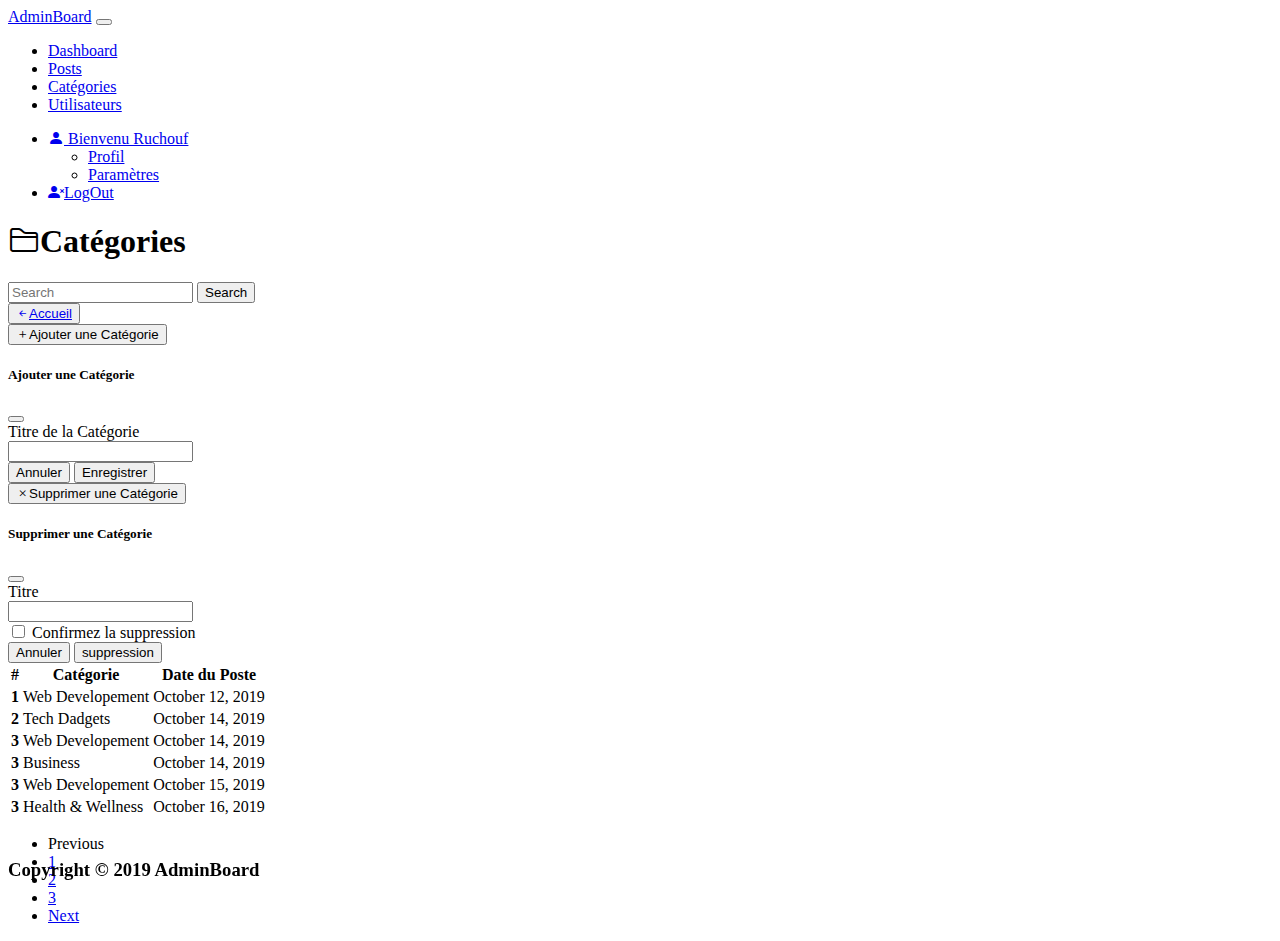
==== categories.html @ 4800192c "Initialisation de mon projet Adminbord" ====
<!DOCTYPE html>
<html lang="en">
    <head>
        <meta charset="UTF-8">
        <meta http-equiv="X-UA-Compatible" content="IE=edge">
        <meta name="viewport" content="width=device-width, initial-scale=1.0">

        <!--Introduction du CSS de Boostrap-->
        <link href="https://cdn.jsdelivr.net/npm/bootstrap@5.0.2/dist/css/bootstrap.min.css" rel="stylesheet" integrity="sha384-EVSTQN3/azprG1Anm3QDgpJLIm9Nao0Yz1ztcQTwFspd3yD65VohhpuuCOmLASjC" crossorigin="anonymous">

        <!-- Bosstrap Icon-->
        <link rel="stylesheet" href="https://cdn.jsdelivr.net/npm/bootstrap-icons@1.8.1/font/bootstrap-icons.css">

        <!--JS texteara-->
        <script src="https://cdn.tiny.cloud/1/no-api-key/tinymce/5/tinymce.min.js" referrerpolicy="origin"></script>
        <link rel="stylesheet" href="styles.css">
        <title>Dashboard</title>
    </head>
    <body>
        <nav class="navbar navbar-expand-lg navbar-light bg-dark">
            <div class="container">
                <a class="navbar-brand fw-bold text-light" href="index.html">AdminBoard</a>
                <button class="navbar-toggler" type="button" data-bs-toggle="collapse" data-bs-target="#navbarScroll" aria-controls="navbarScroll" aria-expanded="false" aria-label="Toggle navigation">
                <span class="navbar-toggler-icon"></span>
                </button>
                <div class="collapse navbar-collapse" id="navbarScroll">
                    <ul class="navbar-nav me-auto my-2 my-lg-0" style="--bs-scroll-height: 100px;">
                        <li class="nav-item"><a class="nav-link active text-light" href="index.html">Dashboard</a></li>
                        <li class="nav-item"><a class="nav-link text-light" href="posts.html">Posts</a></li>
                        <li class="nav-item"><a class="nav-link text-light" href="categories.html">Catégories</a></li>
                        <li class="nav-item"><a class="nav-link text-light" href="users.html">Utilisateurs</a></li>
                    </ul>
                    <ul class="navbar-nav me-auto my-2 my-lg-0" style="--bs-scroll-height: 100px;">
                        <li class="nav-item dropdown">
                            <a class="nav-link dropdown-toggle text-light" href="#" id="navbarScrollingDropdown" role="button" data-bs-toggle="dropdown" aria-expanded="false">
                                <i class="bi bi-person-fill mx-2"></i> Bienvenu Ruchouf
                            </a>
                            <ul class="dropdown-menu bg-dark" aria-labelledby="navbarScrollingDropdown">
                              <li><a class="dropdown-item text-light" href="profil.html">Profil</a></li>
                              <li><a class="dropdown-item text-light" href="parametre.html">Paramètres</a></li>
                            </ul>
                          </li>
                        <li class="nav-item"><a class="nav-link text-light" href="log.html"><i class="bi bi-person-x-fill mx-2"></i>LogOut</a></li>
                    </ul>
                </div>
            </div>
        </nav>

        <!--Dashboard-->
        <section class="bg-success py-2">
            <div class="container">
                <div class="row">
                    <div class="col">
                        <h1 class="mt-4m"><i class="bi bi-folder2"></i>Catégories</h1>
                    </div>
                    <div class="col">
                        <form class="d-flex mt-2">
                            <input class="form-control me-2" type="search" placeholder="Search" aria-label="Search">
                            <button class="btn bg-success bg-gradient" type="submit">Search</button>
                          </form>
                    </div>
                </div>
            </div>
        </section>

        <!--Petit menu-->
        <section class="py-3">
            <div class="container">
                <div class="row">
                    <div class="col-12 col-md-6">
                        <button type="button" class="btn btn-outline-primary"><a href="index.html"><i class="bi bi-arrow-left-short"></i>Accueil</a></button>
                    </div>
                    <div class="col-12 col-md-3">
                        <!-- Button trigger modal -->
                        <button type="button" class="btn btn-success w-100" data-bs-toggle="modal" data-bs-target="#supcategorie">
                            <i class="bi bi-plus"></i>Ajouter une Catégorie
                        </button>
                        
                        <!-- Modal -->
                        <div class="modal fade" id="supcategorie" tabindex="-1" aria-labelledby="supcategorieLabel" aria-hidden="true">
                            <div class="modal-dialog">
                            <div class="modal-content">
                                <div class="modal-header bg-success">
                                    <h5 class="modal-title" id="supcategorieLabel">Ajouter une Catégorie</h5>
                                    <button type="button" class="btn-close" data-bs-dismiss="modal" aria-label="Close"></button>
                                </div>
                                <div class="modal-body">
                                    <form action="">
                                        <label for="tcategorie">Titre de la Catégorie</label> <br>
                                        <input type="text" class="form-control">
                                    </form>
                                </div>
                                <div class="modal-footer">
                                    <button type="button" class="btn btn-danger" data-bs-dismiss="modal">Annuler</button>
                                    <button type="button" class="btn btn-success">Enregistrer</button>
                                </div>
                            </div>
                            </div>
                        </div>
                    </div>
                    <div class="col-12 col-md-3">
                        <!-- Button trigger modal -->
                        <button type="button" class="btn btn-danger w-100" data-bs-toggle="modal" data-bs-target="#suppost">
                            <i class="bi bi-x"></i>Supprimer une Catégorie
                        </button>
                        
                        <!-- Modal -->
                        <div class="modal fade" id="suppost" tabindex="-1" aria-labelledby="suppostLabel" aria-hidden="true">
                            <div class="modal-dialog">
                            <div class="modal-content">
                                <div class="modal-header bg-danger">
                                    <h5 class="modal-title" id="suppostLabel">Supprimer une Catégorie</h5>
                                    <button type="button" class="btn-close" data-bs-dismiss="modal" aria-label="Close"></button>
                                </div>
                                <div class="modal-body">
                                    <form action="">
                                        <div class="my-1">
                                            <label for="tpost" class="fw-bold">Titre</label> <br>
                                            <input type="text" class="form-control">
                                        </div>
                                        <div>
                                            <input type="checkbox" class="form-check-input" id="exampleCheck1">
                                            <label class="form-check-label" for="exampleCheck1">Confirmez la suppression</label>
                                        </div>
                                    </form>
                                </div>
                                <div class="modal-footer">
                                    <button type="button" class="btn btn-danger" data-bs-dismiss="modal">Annuler</button>
                                    <button type="button" class="btn btn-success">suppression</button>
                                </div>
                            </div>
                            </div>
                        </div>
                    </div>
                </div>
            </div>
        </section>

        <!--Tableau des posts-->
        <section class="py-5">
            <div class="container py-3">
                <div class="row">
                    <table class="table table-striped">
                        <thead class="bg-dark text-light">
                            <tr>
                                <th scope="col">#</th>
                                <th scope="col">Catégorie</th>
                                <th scope="col">Date du Poste</th>
                            </tr>
                        </thead>
                        <tbody>
                            <tr>
                                <th scope="row">1</th>
                                <td>Web Developement</td>
                                <td>October 12, 2019</td>
                            </tr>
                            <tr>
                                <th scope="row">2</th>
                                <td>Tech Dadgets</td>
                                <td>October 14, 2019</td>
                            </tr>
                            <tr>
                                <th scope="row">3</th>
                                <td>Web Developement</td>
                                <td>October 14, 2019</td>
                            </tr>
                            <tr>
                                <th scope="row">3</th>
                                <td>Business</td>
                                <td>October 14, 2019</td>
                            </tr>
                            <tr>
                                <th scope="row">3</th>
                                <td>Web Developement</td>
                                <td>October 15, 2019</td>
                            </tr>
                            <tr>
                                <th scope="row">3</th>
                                <td>Health & Wellness</td>
                                <td>October 16, 2019</td>
                            </tr>
                        </tbody>
                      </table>
                      <nav aria-label="Page navigation example">
                        <ul class="pagination justify-content-start">
                          <li class="page-item disabled">
                            <a class="page-link">Previous</a>
                          </li>
                          <li class="page-item"><a class="page-link" href="#">1</a></li>
                          <li class="page-item"><a class="page-link" href="#">2</a></li>
                          <li class="page-item"><a class="page-link" href="#">3</a></li>
                          <li class="page-item">
                            <a class="page-link" href="#">Next</a>
                          </li>
                        </ul>
                      </nav>
                </div>
            </div>
        </section>

        <footer class="py-4 bg-dark text-light text-center">
            <h3>Copyright © 2019 AdminBoard</h3>
        </footer>

 
        <!--Introduction de JS de Boostrap-->
        <script src="https://cdn.jsdelivr.net/npm/bootstrap@5.0.2/dist/js/bootstrap.bundle.min.js" integrity="sha384-MrcW6ZMFYlzcLA8Nl+NtUVF0sA7MsXsP1UyJoMp4YLEuNSfAP+JcXn/tWtIaxVXM" crossorigin="anonymous"></script>
    </body>
</html>
---- styles.css ----
footer
{
    position: fixed;
    bottom: 0;
    width: 100%;
}
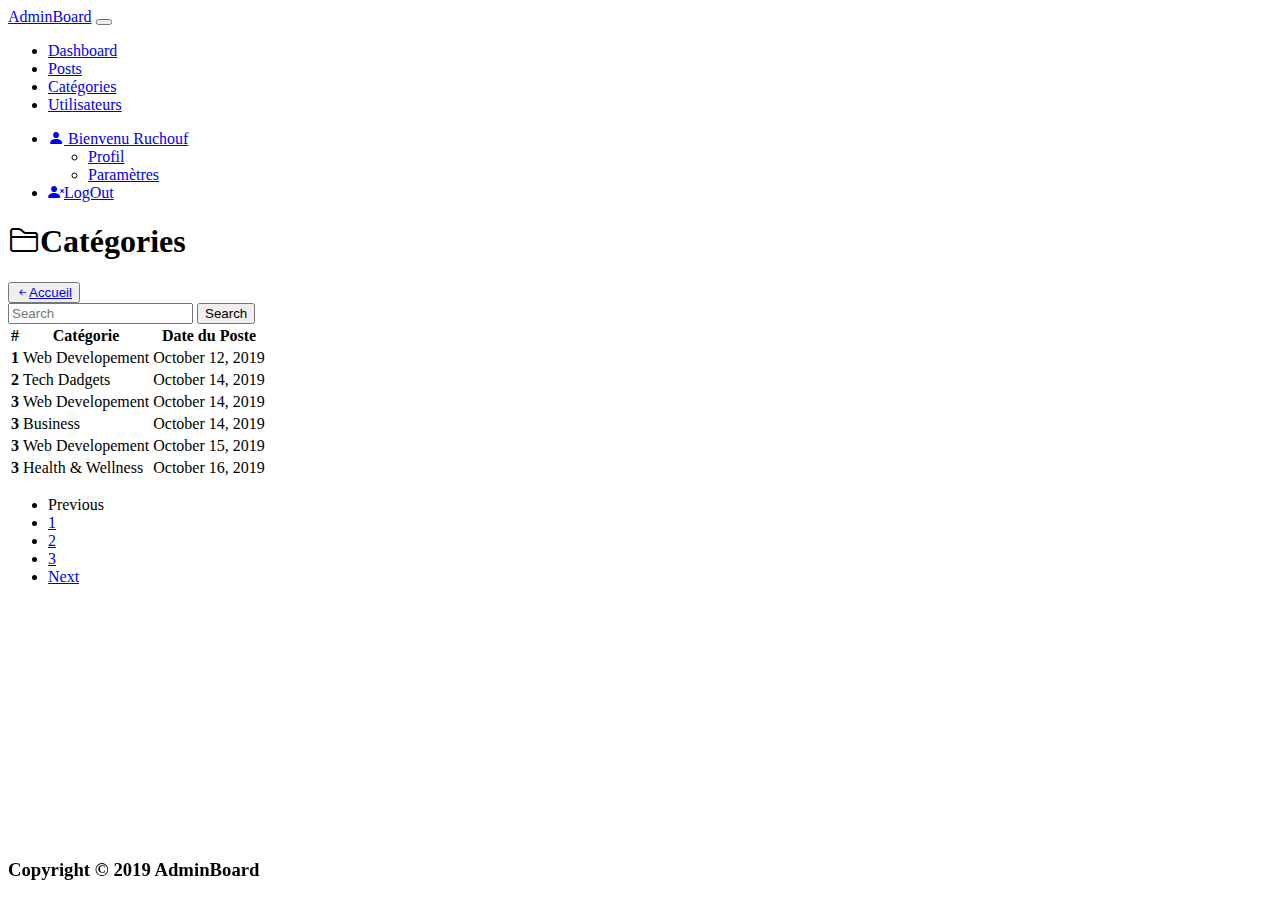
==== commit 94fc27a5: "Add files via upload" ====
--- a/categories.html
+++ b/categories.html
@@ -50,15 +50,7 @@
         <section class="bg-success py-2">
             <div class="container">
                 <div class="row">
-                    <div class="col">
                         <h1 class="mt-4m"><i class="bi bi-folder2"></i>Catégories</h1>
-                    </div>
-                    <div class="col">
-                        <form class="d-flex mt-2">
-                            <input class="form-control me-2" type="search" placeholder="Search" aria-label="Search">
-                            <button class="btn bg-success bg-gradient" type="submit">Search</button>
-                          </form>
-                    </div>
                 </div>
             </div>
         </section>
@@ -70,67 +62,11 @@
                     <div class="col-12 col-md-6">
                         <button type="button" class="btn btn-outline-primary"><a href="index.html"><i class="bi bi-arrow-left-short"></i>Accueil</a></button>
                     </div>
-                    <div class="col-12 col-md-3">
-                        <!-- Button trigger modal -->
-                        <button type="button" class="btn btn-success w-100" data-bs-toggle="modal" data-bs-target="#supcategorie">
-                            <i class="bi bi-plus"></i>Ajouter une Catégorie
-                        </button>
-                        
-                        <!-- Modal -->
-                        <div class="modal fade" id="supcategorie" tabindex="-1" aria-labelledby="supcategorieLabel" aria-hidden="true">
-                            <div class="modal-dialog">
-                            <div class="modal-content">
-                                <div class="modal-header bg-success">
-                                    <h5 class="modal-title" id="supcategorieLabel">Ajouter une Catégorie</h5>
-                                    <button type="button" class="btn-close" data-bs-dismiss="modal" aria-label="Close"></button>
-                                </div>
-                                <div class="modal-body">
-                                    <form action="">
-                                        <label for="tcategorie">Titre de la Catégorie</label> <br>
-                                        <input type="text" class="form-control">
-                                    </form>
-                                </div>
-                                <div class="modal-footer">
-                                    <button type="button" class="btn btn-danger" data-bs-dismiss="modal">Annuler</button>
-                                    <button type="button" class="btn btn-success">Enregistrer</button>
-                                </div>
-                            </div>
-                            </div>
-                        </div>
-                    </div>
-                    <div class="col-12 col-md-3">
-                        <!-- Button trigger modal -->
-                        <button type="button" class="btn btn-danger w-100" data-bs-toggle="modal" data-bs-target="#suppost">
-                            <i class="bi bi-x"></i>Supprimer une Catégorie
-                        </button>
-                        
-                        <!-- Modal -->
-                        <div class="modal fade" id="suppost" tabindex="-1" aria-labelledby="suppostLabel" aria-hidden="true">
-                            <div class="modal-dialog">
-                            <div class="modal-content">
-                                <div class="modal-header bg-danger">
-                                    <h5 class="modal-title" id="suppostLabel">Supprimer une Catégorie</h5>
-                                    <button type="button" class="btn-close" data-bs-dismiss="modal" aria-label="Close"></button>
-                                </div>
-                                <div class="modal-body">
-                                    <form action="">
-                                        <div class="my-1">
-                                            <label for="tpost" class="fw-bold">Titre</label> <br>
-                                            <input type="text" class="form-control">
-                                        </div>
-                                        <div>
-                                            <input type="checkbox" class="form-check-input" id="exampleCheck1">
-                                            <label class="form-check-label" for="exampleCheck1">Confirmez la suppression</label>
-                                        </div>
-                                    </form>
-                                </div>
-                                <div class="modal-footer">
-                                    <button type="button" class="btn btn-danger" data-bs-dismiss="modal">Annuler</button>
-                                    <button type="button" class="btn btn-success">suppression</button>
-                                </div>
-                            </div>
-                            </div>
-                        </div>
+                    <div class="col-12 col-md-6">
+                        <form class="d-flex mt-2">
+                            <input class="form-control me-2" type="search" placeholder="Search" aria-label="Search">
+                            <button class="btn bg-success bg-gradient" type="submit">Search</button>
+                        </form>
                     </div>
                 </div>
             </div>
